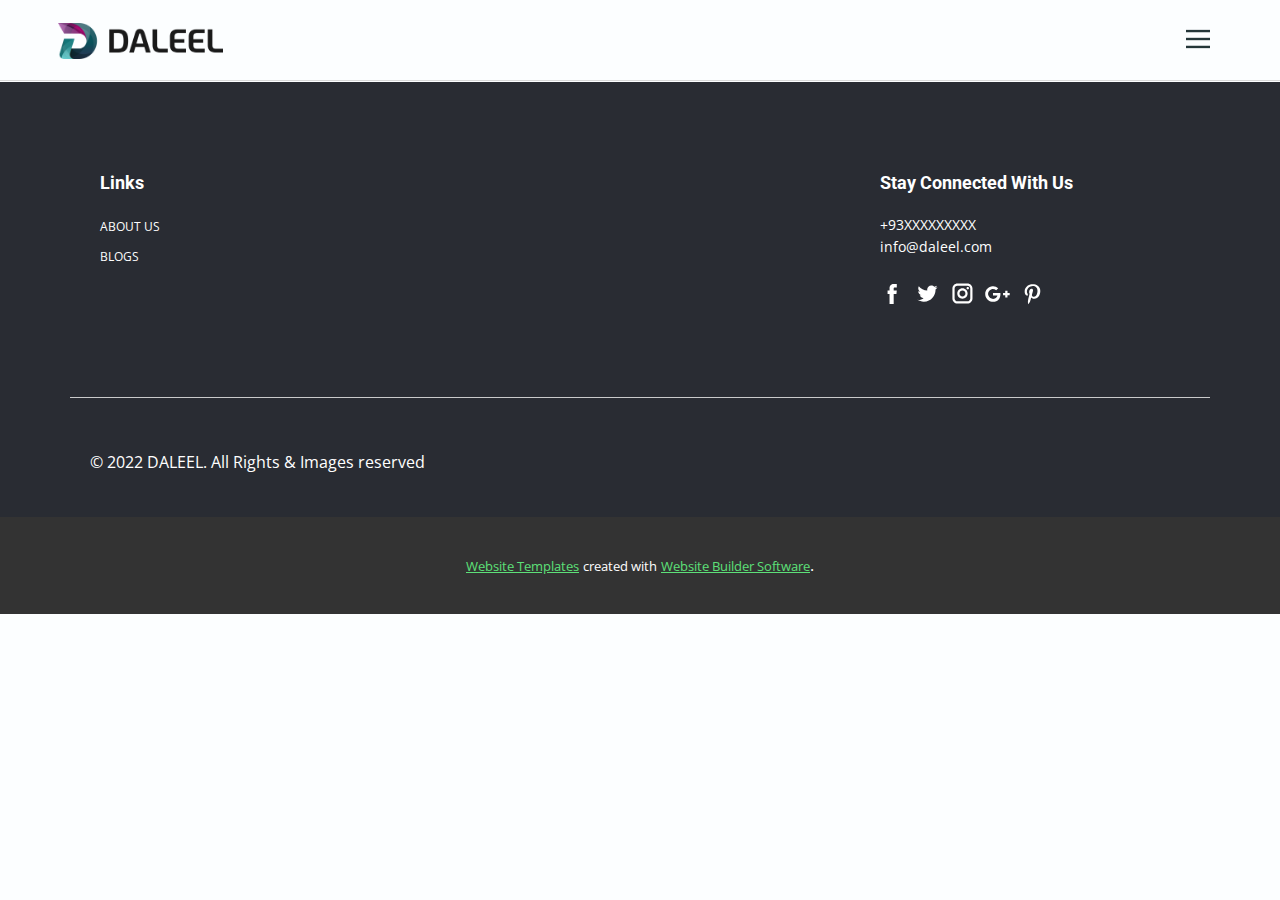
==== Connect-With-Us.html @ da667bcf "Add files via upload" ====
<!DOCTYPE html>
<html style="font-size: 16px;">
  <head>
    <meta name="viewport" content="width=device-width, initial-scale=1.0">
    <meta charset="utf-8">
    <meta name="keywords" content="">
    <meta name="description" content="">
    <meta name="page_type" content="np-template-header-footer-from-plugin">
    <title>Connect With Us</title>
    <link rel="stylesheet" href="nicepage.css" media="screen">
<link rel="stylesheet" href="Connect-With-Us.css" media="screen">
    <script class="u-script" type="text/javascript" src="jquery.js" defer=""></script>
    <script class="u-script" type="text/javascript" src="nicepage.js" defer=""></script>
    <meta name="generator" content="Nicepage 4.7.1, nicepage.com">
    <link id="u-theme-google-font" rel="stylesheet" href="https://fonts.googleapis.com/css?family=Roboto:100,100i,300,300i,400,400i,500,500i,700,700i,900,900i|Open+Sans:300,300i,400,400i,500,500i,600,600i,700,700i,800,800i">
    
    <script type="application/ld+json">{
		"@context": "http://schema.org",
		"@type": "Organization",
		"name": "",
		"sameAs": []
}</script>
    <meta name="theme-color" content="#5de078">
    <meta property="og:title" content="Connect With Us">
    <meta property="og:type" content="website">
  </head>
  <body class="u-body u-xl-mode"><header class="u-clearfix u-header u-header" id="sec-8c26"><nav class="u-align-left u-menu u-menu-dropdown u-offcanvas u-menu-1" data-responsive-from="XL">
        <div class="menu-collapse">
          <a class="u-btn-text u-button-style u-nav-link" href="#" style="font-size: calc(1em + 8px);">
            <svg class="u-svg-link" preserveAspectRatio="xMidYMin slice" viewBox="0 0 302 302" style="undefined"><use xmlns:xlink="http://www.w3.org/1999/xlink" xlink:href="#svg-5c50"></use></svg>
            <svg xmlns="http://www.w3.org/2000/svg" xmlns:xlink="http://www.w3.org/1999/xlink" version="1.1" id="svg-5c50" x="0px" y="0px" viewBox="0 0 302 302" style="enable-background:new 0 0 302 302;" xml:space="preserve" class="u-svg-content"><g><rect y="36" width="302" height="30"></rect><rect y="236" width="302" height="30"></rect><rect y="136" width="302" height="30"></rect>
</g><g></g><g></g><g></g><g></g><g></g><g></g><g></g><g></g><g></g><g></g><g></g><g></g><g></g><g></g><g></g></svg>
          </a>
        </div>
        <div class="u-custom-menu u-nav-container">
          <ul class="u-nav u-spacing-25 u-unstyled"><li class="u-nav-item"><a class="u-button-style u-nav-link" href="DALEEL.html#sec-7489" data-page-id="173588200" style="padding: 8px 0px;">What Is Daleel</a>
</li><li class="u-nav-item"><a class="u-button-style u-nav-link" href="DALEEL.html#sec-f672" data-page-id="173588200" style="padding: 8px 0px;">Our Top Hits</a>
</li><li class="u-nav-item"><a class="u-button-style u-nav-link" href="DALEEL.html#sec-ee34" data-page-id="173588200" style="padding: 8px 0px;">Connect With Us</a>
</li></ul>
        </div>
        <div class="u-custom-menu u-nav-container-collapse">
          <div class="u-align-center u-black u-container-style u-inner-container-layout u-opacity u-opacity-95 u-sidenav">
            <div class="u-inner-container-layout u-sidenav-overflow">
              <div class="u-menu-close"></div>
              <ul class="u-align-center u-nav u-popupmenu-items u-unstyled u-nav-2"><li class="u-nav-item"><a class="u-button-style u-nav-link" href="DALEEL.html#sec-7489" data-page-id="173588200">What Is Daleel</a>
</li><li class="u-nav-item"><a class="u-button-style u-nav-link" href="DALEEL.html#sec-f672" data-page-id="173588200">Our Top Hits</a>
</li><li class="u-nav-item"><a class="u-button-style u-nav-link" href="DALEEL.html#sec-ee34" data-page-id="173588200">Connect With Us</a>
</li></ul>
            </div>
          </div>
          <div class="u-black u-menu-overlay u-opacity u-opacity-70"></div>
        </div>
      </nav><img class="u-image u-image-default u-image-1" src="images/LOGO-3.png" alt="" data-image-width="7393" data-image-height="1610"><div class="u-align-left u-border-1 u-border-grey-15 u-expanded-width u-line u-line-horizontal u-line-1"></div></header> 
    
    
    <footer class="u-clearfix u-footer u-palette-4-dark-3" id="sec-67bc"><div class="u-clearfix u-sheet u-sheet-1">
        <div class="u-clearfix u-expanded-width u-gutter-30 u-layout-wrap u-layout-wrap-1">
          <div class="u-gutter-0 u-layout">
            <div class="u-layout-row">
              <div class="u-align-left u-container-style u-layout-cell u-left-cell u-size-20 u-size-20-md u-layout-cell-1">
                <div class="u-container-layout">
                  <h6 class="u-custom-font u-heading-font u-text u-text-1">links</h6>
                  <a href="DALEEL.html" data-page-id="173588200" class="u-link u-no-underline u-text-body-alt-color u-link-1">About Us</a>
                  <a href="#" class="u-border-0 u-border-none u-link u-no-underline u-text-body-alt-color u-link-2">Blogs</a>
                </div>
              </div>
              <div class="u-align-left u-container-style u-hidden-xs u-layout-cell u-size-20 u-size-20-md u-layout-cell-2">
                <div class="u-container-layout"></div>
              </div>
              <div class="u-align-left u-container-style u-layout-cell u-right-cell u-size-20 u-size-20-md u-layout-cell-3">
                <div class="u-container-layout u-container-layout-3">
                  <h6 class="u-custom-font u-heading-font u-text u-text-2">Stay Connected with Us</h6>
                  <p class="u-text u-text-3">+93XXXXXXXXX<br>info@daleel.com<br>
                  </p>
                  <div class="u-social-icons u-spacing-10 u-social-icons-1">
                    <a class="u-social-url" target="_blank" href=""><span class="u-icon u-icon-circle u-social-facebook u-social-icon u-icon-1"><svg class="u-svg-link" preserveAspectRatio="xMidYMin slice" viewBox="0 0 112.2 112.2" style="undefined"><use xmlns:xlink="http://www.w3.org/1999/xlink" xlink:href="#svg-f22a"></use></svg><svg x="0px" y="0px" viewBox="0 0 112.2 112.2" enable-background="new 0 0 112.2 112.2" xml:space="preserve" id="svg-f22a" class="u-svg-content"><path d="M75.5,28.8H65.4c-1.5,0-4,0.9-4,4.3v9.4h13.9l-1.5,15.8H61.4v45.1H42.8V58.3h-8.8V42.4h8.8V32.2 c0-7.4,3.4-18.8,18.8-18.8h13.8v15.4H75.5z"></path></svg></span>
                    </a>
                    <a class="u-social-url" target="_blank" href=""><span class="u-icon u-icon-circle u-social-icon u-social-twitter u-icon-2"><svg class="u-svg-link" preserveAspectRatio="xMidYMin slice" viewBox="0 0 112.2 112.2" style="undefined"><use xmlns:xlink="http://www.w3.org/1999/xlink" xlink:href="#svg-283c"></use></svg><svg x="0px" y="0px" viewBox="0 0 112.2 112.2" enable-background="new 0 0 112.2 112.2" xml:space="preserve" id="svg-283c" class="u-svg-content"><path d="M92.2,38.2c0,0.8,0,1.6,0,2.3c0,24.3-18.6,52.4-52.6,52.4c-10.6,0.1-20.2-2.9-28.5-8.2 c1.4,0.2,2.9,0.2,4.4,0.2c8.7,0,16.7-2.9,23-7.9c-8.1-0.2-14.9-5.5-17.3-12.8c1.1,0.2,2.4,0.2,3.4,0.2c1.6,0,3.3-0.2,4.8-0.7 c-8.4-1.6-14.9-9.2-14.9-18c0-0.2,0-0.2,0-0.2c2.5,1.4,5.4,2.2,8.4,2.3c-5-3.3-8.3-8.9-8.3-15.4c0-3.4,1-6.5,2.5-9.2 c9.1,11.1,22.7,18.5,38,19.2c-0.2-1.4-0.4-2.8-0.4-4.3c0.1-10,8.3-18.2,18.5-18.2c5.4,0,10.1,2.2,13.5,5.7c4.3-0.8,8.1-2.3,11.7-4.5 c-1.4,4.3-4.3,7.9-8.1,10.1c3.7-0.4,7.3-1.4,10.6-2.9C98.9,32.3,95.7,35.5,92.2,38.2z"></path></svg></span>
                    </a>
                    <a class="u-social-url" target="_blank" href=""><span class="u-icon u-icon-circle u-social-icon u-social-instagram u-icon-3"><svg class="u-svg-link" preserveAspectRatio="xMidYMin slice" viewBox="0 0 112.2 112.2" style="undefined"><use xmlns:xlink="http://www.w3.org/1999/xlink" xlink:href="#svg-7c9f"></use></svg><svg x="0px" y="0px" viewBox="0 0 112.2 112.2" enable-background="new 0 0 112.2 112.2" xml:space="preserve" id="svg-7c9f" class="u-svg-content"><path d="M55.9,32.9c-12.8,0-23.2,10.4-23.2,23.2s10.4,23.2,23.2,23.2s23.2-10.4,23.2-23.2S68.7,32.9,55.9,32.9z M55.9,69.4c-7.4,0-13.3-6-13.3-13.3c-0.1-7.4,6-13.3,13.3-13.3s13.3,6,13.3,13.3C69.3,63.5,63.3,69.4,55.9,69.4z"></path><path d="M79.7,26.8c-3,0-5.4,2.5-5.4,5.4s2.5,5.4,5.4,5.4c3,0,5.4-2.5,5.4-5.4S82.7,26.8,79.7,26.8z"></path><path d="M78.2,11H33.5C21,11,10.8,21.3,10.8,33.7v44.7c0,12.6,10.2,22.8,22.7,22.8h44.7c12.6,0,22.7-10.2,22.7-22.7 V33.7C100.8,21.1,90.6,11,78.2,11z M91,78.4c0,7.1-5.8,12.8-12.8,12.8H33.5c-7.1,0-12.8-5.8-12.8-12.8V33.7 c0-7.1,5.8-12.8,12.8-12.8h44.7c7.1,0,12.8,5.8,12.8,12.8V78.4z"></path></svg></span>
                    </a>
                    <a class="u-social-url" target="_blank" href=""><span class="u-icon u-icon-circle u-social-google u-social-icon u-icon-4"><svg class="u-svg-link" preserveAspectRatio="xMidYMin slice" viewBox="0 0 112.2 112.2" style="undefined"><use xmlns:xlink="http://www.w3.org/1999/xlink" xlink:href="#svg-6e58"></use></svg><svg x="0px" y="0px" viewBox="0 0 112.2 112.2" enable-background="new 0 0 112.2 112.2" xml:space="preserve" id="svg-6e58" class="u-svg-content"><path d="M62.2,81.6c-8.6,11.2-24.6,14.4-37.6,10C10.9,87,0.8,73.2,1,58.5c-0.8-18,15.2-34.6,33.1-34.9 c9.2-0.8,18.2,2.7,25,8.6c-2.9,3.1-5.7,6.2-8.9,9.2c-6.2-3.8-13.5-6.5-20.6-4C18.1,40.7,11,54.2,15.4,65.6 c3.5,11.8,17.8,18.3,29.2,13.2c5.8-2.1,9.7-7.4,11.3-13.2c-6.6-0.1-13.2,0-20.1-0.3c0-3.9,0-7.9,0-11.9c11.2,0,22.2,0,33.3,0 C69.9,63.4,68.3,73.9,62.2,81.6z M110.9,63.7c-3.4,0-6.6,0-10,0c0,3.4,0,6.6,0,10c-3.4,0-6.6,0-10,0c0-3.4,0-6.6,0-10 c-3.4,0-6.6,0-10,0c0-3.4,0-6.6,0-10c3.4,0,6.6,0,10,0c0-3.4,0-6.6,0.1-10c3.4,0,6.6,0,10,0c0,3.4,0,6.6,0,10c3.4,0,6.6,0,10,0 C110.9,56.9,110.9,60.3,110.9,63.7z"></path></svg></span>
                    </a>
                    <a class="u-social-url" target="_blank" href=""><span class="u-icon u-icon-circle u-social-icon u-social-pinterest u-icon-5"><svg class="u-svg-link" preserveAspectRatio="xMidYMin slice" viewBox="0 0 112.2 112.2" style="undefined"><use xmlns:xlink="http://www.w3.org/1999/xlink" xlink:href="#svg-86d1"></use></svg><svg x="0px" y="0px" viewBox="0 0 112.2 112.2" enable-background="new 0 0 112.2 112.2" xml:space="preserve" id="svg-86d1" class="u-svg-content"><path d="M61.9,79.8c-5.5-0.3-7.8-3.1-12-5.8c-2.3,12.4-5.4,24.3-13.8,30.5c-2.6-18.7,3.8-32.8,6.9-47.7 c-5.1-8.7,0.7-26.2,11.5-21.9c13.5,5.4-11.6,32.3,5.1,35.7c17.6,3.5,24.7-30.5,13.8-41.4c-15.7-16.1-45.7-0.5-42,22.3 c0.9,5.6,6.7,7.2,2.3,15c-10.1-2.2-13-10.2-12.7-20.7c0.6-17.3,15.5-29.3,30.5-31.1c19-2.2,36.8,6.9,39.2,24.7 C93.4,59.5,82.3,81.3,61.9,79.8z"></path></svg></span>
                    </a>
                  </div>
                </div>
              </div>
            </div>
          </div>
        </div>
        <div class="u-border-1 u-border-white u-expanded-width u-line u-line-horizontal u-opacity u-opacity-75 u-line-1"></div>
        <div class="u-container-style u-group u-group-1">
          <div class="u-container-layout">
            <p class="u-text u-text-4">© 2022 DALEEL. All Rights &amp; Images reserved</p>
          </div>
        </div>
      </div></footer>
    <section class="u-backlink u-clearfix u-grey-80">
      <a class="u-link" href="https://nicepage.com/website-templates" target="_blank">
        <span>Website Templates</span>
      </a>
      <p class="u-text">
        <span>created with</span>
      </p>
      <a class="u-link" href="" target="_blank">
        <span>Website Builder Software</span>
      </a>. 
    </section>
  </body>
</html>
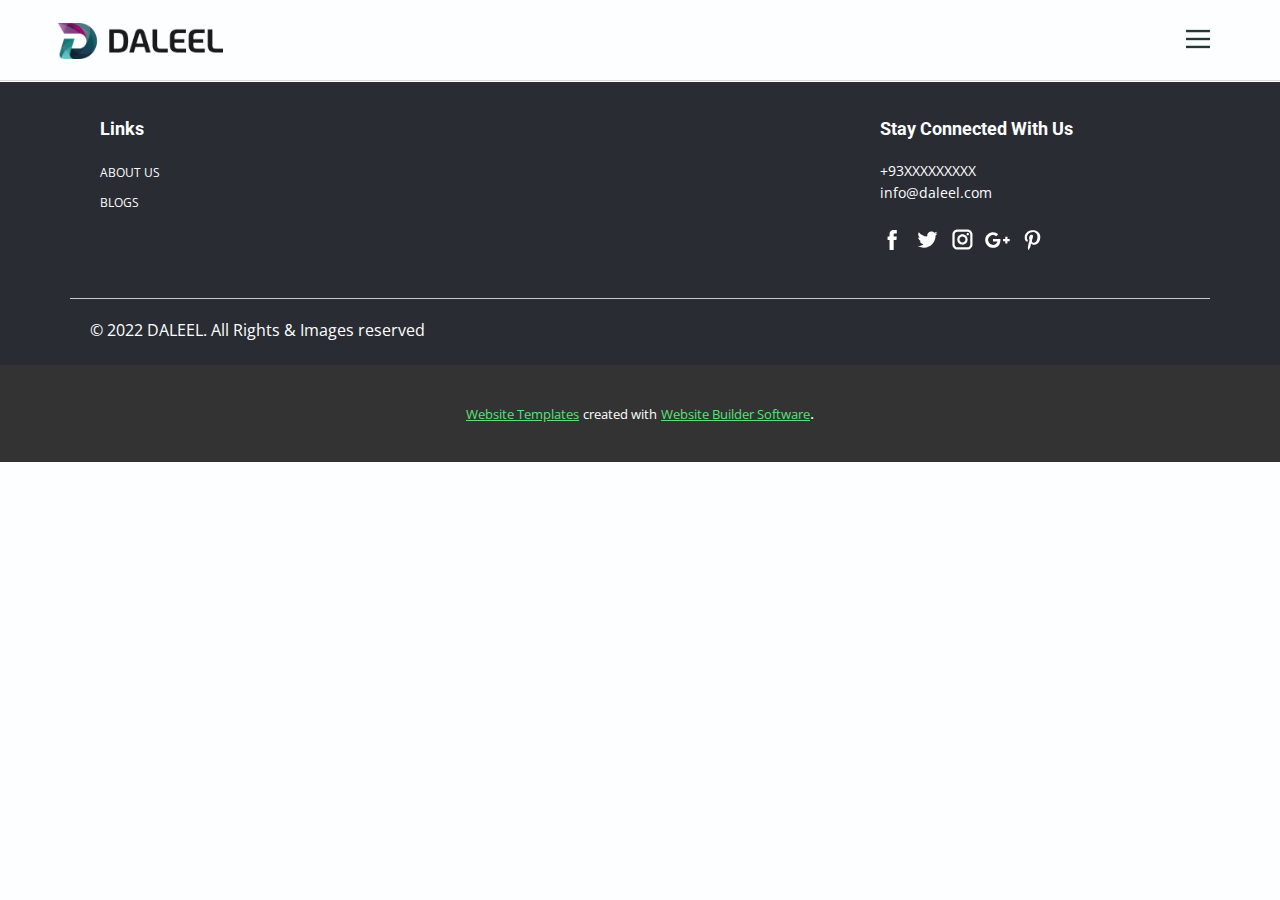
==== commit cbcf5589: "Add files via upload" ====
--- a/Connect-With-Us.html
+++ b/Connect-With-Us.html
@@ -53,7 +53,7 @@
       </nav><img class="u-image u-image-default u-image-1" src="images/LOGO-3.png" alt="" data-image-width="7393" data-image-height="1610"><div class="u-align-left u-border-1 u-border-grey-15 u-expanded-width u-line u-line-horizontal u-line-1"></div></header> 
     
     
-    <footer class="u-clearfix u-footer u-palette-4-dark-3" id="sec-67bc"><div class="u-clearfix u-sheet u-sheet-1">
+    <footer class="u-clearfix u-footer u-palette-4-dark-3" id="sec-67bc"><div class="u-clearfix u-sheet u-valign-middle-xs u-sheet-1">
         <div class="u-clearfix u-expanded-width u-gutter-30 u-layout-wrap u-layout-wrap-1">
           <div class="u-gutter-0 u-layout">
             <div class="u-layout-row">
--- a/nicepage.css
+++ b/nicepage.css
@@ -36368,16 +36368,17 @@
   }
 }
 .u-footer .u-sheet-1 {
-  min-height: 434px;
+  min-height: 282px;
 }
 
 .u-footer .u-layout-wrap-1 {
-  margin: 70px auto 0 0;
+  margin-top: 16px;
+  margin-bottom: 0;
 }
 
 .u-footer .u-layout-cell-1 {
   background-image: none;
-  min-height: 245px;
+  min-height: 210px;
 }
 
 .u-footer .u-text-1 {
@@ -36402,12 +36403,12 @@
 
 .u-footer .u-layout-cell-2 {
   background-image: none;
-  min-height: 245px;
+  min-height: 210px;
 }
 
 .u-footer .u-layout-cell-3 {
   background-image: none;
-  min-height: 245px;
+  min-height: 210px;
 }
 
 .u-footer .u-container-layout-3 {
@@ -36455,14 +36456,15 @@
 
 .u-footer .u-line-1 {
   transform-origin: right center 0px;
-  width: 1140px;
-  margin: 30px auto 0 0;
+  margin-top: 20px;
+  margin-bottom: 0;
 }
 
 .u-footer .u-group-1 {
   width: 570px;
   min-height: 65px;
-  margin: 32px auto 21px 0;
+  height: auto;
+  margin: -1px auto 1px 0;
 }
 
 .u-footer .u-text-4 {
@@ -36470,9 +36472,12 @@
   margin-right: 20px;
 }
 @media (max-width: 1199px) {
-  .u-footer .u-layout-wrap-1 {
-    margin-right: initial;
-    margin-left: initial;
+  .u-footer .u-sheet-1 {
+    min-height: 434px;
+  }
+
+  .u-footer .u-layout-cell-1 {
+    min-height: 245px;
   }
 
   .u-footer .u-text-1 {
@@ -36489,6 +36494,14 @@
     margin-left: 25px;
   }
 
+  .u-footer .u-layout-cell-2 {
+    min-height: 245px;
+  }
+
+  .u-footer .u-layout-cell-3 {
+    min-height: 245px;
+  }
+
   .u-footer .u-container-layout-3 {
     padding-left: 25px;
   }
@@ -36507,14 +36520,9 @@
     width: 165px;
   }
 
-  .u-footer .u-line-1 {
-    margin-right: initial;
-    margin-left: initial;
-    width: auto;
-  }
-
   .u-footer .u-group-1 {
     width: 470px;
+    height: auto;
   }
 
   .u-footer .u-text-4 {
@@ -36538,7 +36546,7 @@
   }
 
   .u-footer .u-layout-cell-2 {
-    min-height: 155px;
+    min-height: 133px;
   }
 
   .u-footer .u-container-layout-3 {
@@ -36577,7 +36585,7 @@
   }
 
   .u-footer .u-layout-cell-2 {
-    min-height: 349px;
+    min-height: 299px;
   }
 
   .u-footer .u-container-layout-3 {
@@ -36602,6 +36610,18 @@
   }
 }
 @media (max-width: 575px) {
+  .u-footer .u-sheet-1 {
+    min-height: 552px;
+  }
+
+  .u-footer .u-layout-wrap-1 {
+    margin-top: 3px;
+  }
+
+  .u-footer .u-layout-cell-1 {
+    min-height: 234px;
+  }
+
   .u-footer .u-text-1 {
     margin-left: 9px;
     margin-right: 9px;
@@ -36616,7 +36636,11 @@
   }
 
   .u-footer .u-layout-cell-2 {
-    min-height: 220px;
+    min-height: 188px;
+  }
+
+  .u-footer .u-layout-cell-3 {
+    min-height: 234px;
   }
 
   .u-footer .u-container-layout-3 {
@@ -36631,8 +36655,13 @@
     margin-right: 9px;
   }
 
+  .u-footer .u-line-1 {
+    margin-top: 20px;
+  }
+
   .u-footer .u-group-1 {
     width: 283px;
+    margin-bottom: 3px;
   }
 
   .u-footer .u-text-4 {
